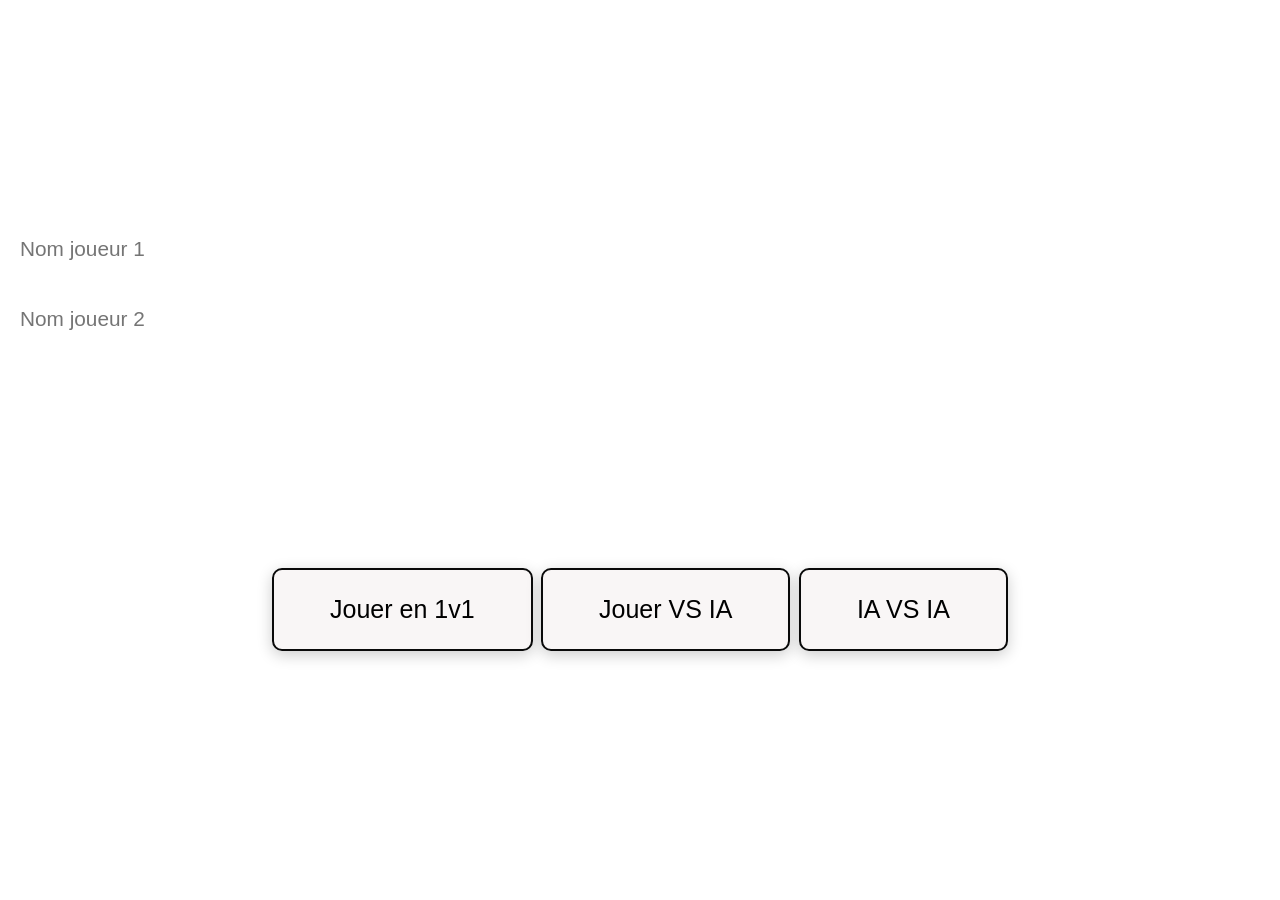
==== Morpion/index.html @ 4cbb32e0 "misy IA" ====
<!DOCTYPE html>

<html>
<head>
    <title>Morpion</title>
    <meta charset="UTF-8">
    <script src = "script.js"></script>
    <link rel="stylesheet" href="style.css">
</head>

        <body>


            
            <h1 id = "txt_joueur">
                Morpion
            </h1>

            <table>
                <tr>
                    <td id = "case1" onclick="Case(1)">
                        
                    </td>
                    <td id = "case2" onclick="Case(2)">
                        
                    </td>
                    <td id = "case3" onclick="Case(3)">
                        
                    </td>
                </tr>

                <tr>
                    <td id = "case4" onclick="Case(4)">
                        
                    </td>
                    <td id = "case5" onclick="Case(5)">
                        
                    </td>
                    <td id = "case6" onclick="Case(6)">
                        
                    </td>
                </tr>

                <tr>
                    <td id = "case7" onclick="Case(7)">
                        
                    </td>
                    <td id = "case8" onclick="Case(8)">
                        
                    </td>
                    <td id = "case9" onclick="Case(9)">
                        
                    </td>
                </tr>
            </table>
            
            <p>
                <center>
                    <button class="button button1" id="bouton_jouer" onclick="init('1v1')">Jouer en 1v1</button>

                    <button class="button button1" id="bouton_IA" onclick="init('PvsIA')">Jouer VS IA</button>

                    <button class="button button1" id="bouton_IA_vs_IA" onclick="init('IAvsIA')">IA VS IA</button>
               
                    <button class="button button2" id="bouton_mode" onclick="showModes()" style="display:none;">Changer de mode</button>
                </center>
            </p>



            <h1 class="form__group field">
                <input type="text" class="form__field" placeholder="Nom joueur 1" name="j1" id='j1' onblur="noms_joueurs()" required />
                <label for="j1" class="form__label"></label><Br></Br>
                <input type="text" class="form__field" placeholder="Nom joueur 2" name="j2" id='j2' onblur="noms_joueurs()" required />
                <label for="j2" class="form__label" id="j2"></label><Br></Br>  
            </h1> 


        </body>
</html>
---- Morpion/style.css ----
table {
  grid-template-columns: repeat(3, 100px);
  grid-template-rows: repeat(3, 100px);
  gap: 5px;
  animation: wave 6s infinite ease-in-out;
}

@keyframes wave {
  0%   { transform: translateX(0px) translateY(0px) rotate(0deg); }
  25%  { transform: translateX(10px) translateY(-10px) rotate(1deg); }
  50%  { transform: translateX(0px) translateY(0px) rotate(0deg); }
  75%  { transform: translateX(-10px) translateY(10px) rotate(-1deg); }
  100% { transform: translateX(0px) translateY(0px) rotate(0deg); }
}




body {
     /*background: linear-gradient(to bottom, #030303 0%,#fdfdfd 100%);*/
    font-family: sans-serif;
    background: url("images/blacksea.gif") no-repeat center center fixed;
    background-size: cover;
       
}



/*Tableau sipmle*/
table {

    margin-left: auto;
    margin-right: auto;
    border-collapse: collapse;
    color: white;

}


/*Cellule*/
td {

    font-family: sans-serif;
    font-size: 80px;
    border: 3px solid;
    border-image-slice: 1;
    text-align: center;
    width: 150px;
    height: 150px;
}


#txt_joueur {

  text-align: center;
  color: white;
}

.fadeOut {
  opacity: 0;
  transition: opacity 1.5s ease;
}


.button1 {
    background-color: rgba(243, 238, 238, 0.5);
    border: 2px solid #0a0a0a;
    padding: 25px 56px;
    text-align: center;
    text-decoration: none;
    color: black;
    display: inline-block;
    font-size: 25px;
    margin: 4px 2px;
    transition-duration: 0.4s;
    cursor: pointer;
    border-radius: 10px;
    box-shadow: 0 4px 15px rgba(0,0,0,0.2);
    transition: all 0.3s ease;
  }

.button1:hover {
    background-color: rgba(255, 255, 255, 0.5);
    transition-duration: 500ms;
    border: 2px solid #f7f8f8;
    color: #f3f5f5;
    transform: translateY(-3px);
  box-shadow: 0 6px 20px rgba(0,0,0,0.3);
}

.button1:active {
  transform: translateY(0);
  box-shadow: 0 2px 10px rgba(0,0,0,0.2);
}


.button2 {
    background-color: rgba(243, 238, 238, 0.5);
    border: 2px solid #0a0a0a;
    padding: 25px 56px;
    text-align: center;
    text-decoration: none;
    color: black;
    display: inline-block;
    font-size: 25px;
    margin: 4px 2px;
    transition-duration: 0.4s;
    cursor: pointer;
    border-radius: 10px;
    box-shadow: 0 4px 15px rgba(0,0,0,0.2);
    transition: all 0.3s ease;
  }

.button2:hover {
    background-color: rgba(255, 255, 255, 0.5);
    transition-duration: 500ms;
    border: 2px solid #f7f8f8;
    color: #f3f5f5;
    transform: translateY(-3px);
  box-shadow: 0 6px 20px rgba(0,0,0,0.3);
}

.button2:active {
  transform: translateY(0);
  box-shadow: 0 2px 10px rgba(0,0,0,0.2);
}



form__group {
    position: relative;
    padding: 15px 0 0;
    width: 25%;
  }
  
  .form__field {
    font-family: inherit;
    width: 15%;
    border: 0;
    border-bottom: 2px solid white;
    outline: 0;
    font-size: 1.3rem;
    padding: 7px 0;
    background: transparent;
    transition: border-color 0.2s;
    top : 230px;
    left : 20px;
    position: absolute;
  }

#j2 {
  top : 300px;
  color: white;
  font-family: sans-serif
}

#j1 {
    color: white;
}
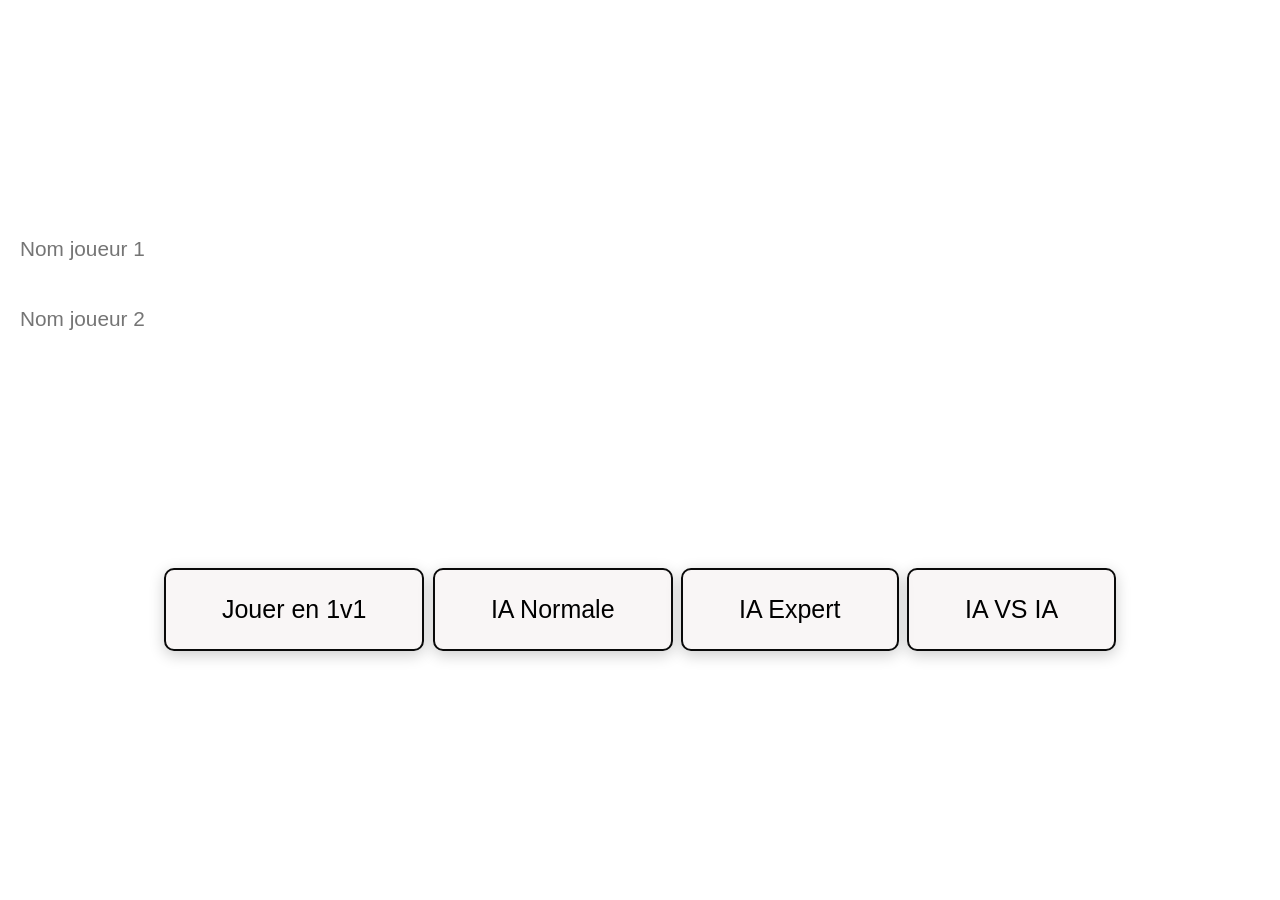
==== commit dc917931: "2 modes" ====
--- a/Morpion/index.html
+++ b/Morpion/index.html
@@ -58,10 +58,12 @@
                 <center>
                     <button class="button button1" id="bouton_jouer" onclick="init('1v1')">Jouer en 1v1</button>
 
-                    <button class="button button1" id="bouton_IA" onclick="init('PvsIA')">Jouer VS IA</button>
+                    <button class="button button1" id="bouton_IA" onclick="init('PvsIA', 'baseline')">IA Normale</button>
+
+                    <button class="button button1" id="bouton_IA_expert" onclick="init('PvsIA', 'expert')">IA Expert </button>
 
                     <button class="button button1" id="bouton_IA_vs_IA" onclick="init('IAvsIA')">IA VS IA</button>
-               
+
                     <button class="button button2" id="bouton_mode" onclick="showModes()" style="display:none;">Changer de mode</button>
                 </center>
             </p>
